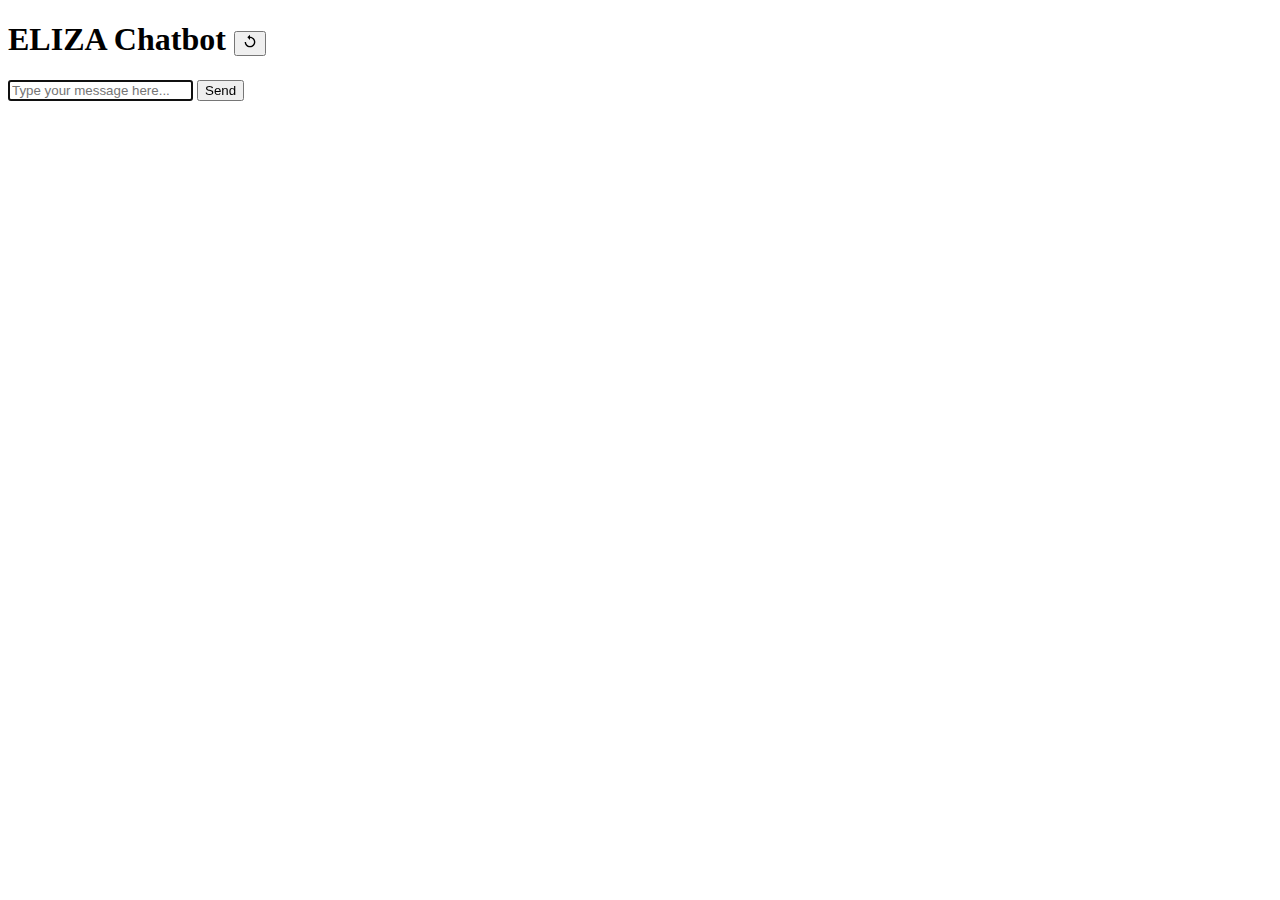
==== eliza/index.html @ 0de0b4c8 "Add additional imports" ====
<!DOCTYPE html>
<html lang="en">
<head>
    <meta charset="UTF-8">
    <meta name="viewport" content="width=device-width, initial-scale=1.0">
    <!-- Google Fonts for better typography -->
    <link href="https://fonts.googleapis.com/css2?family=Poppins:wght@300;500;700&display=swap" rel="stylesheet">
    <!-- Link to the new stylesheet -->
    <link rel="stylesheet" href="style.css">
    <title>ELIZA Chatbot</title>
</head>
<body>
    <div id="chat-container">
        <div id="chat-header">
            <h1>ELIZA Chatbot
                <button onclick="resetChat()" class="reset-button">
                    <svg xmlns="http://www.w3.org/2000/svg" width="16" height="16" viewBox="0 0 24 24" fill="currentColor">
                        <path d="M12 4V1L8 5l4 4V6c3.31 0 6 2.69 6 6s-2.69 6-6 6-6-2.69-6-6H4c0 4.42 3.58 8 8 8s8-3.58 8-8-3.58-8-8-8z"></path>
                    </svg>
                </button>
            </h1>
        </div>
        <div id="chat-box"></div>
        <div id="input-container">
            <input type="text" id="user-input" placeholder="Type your message here..." autofocus>
            <button onclick="processInput()">Send</button>

        </div>
    </div>
    <script src="eliza.js"></script>
</body>
</html>
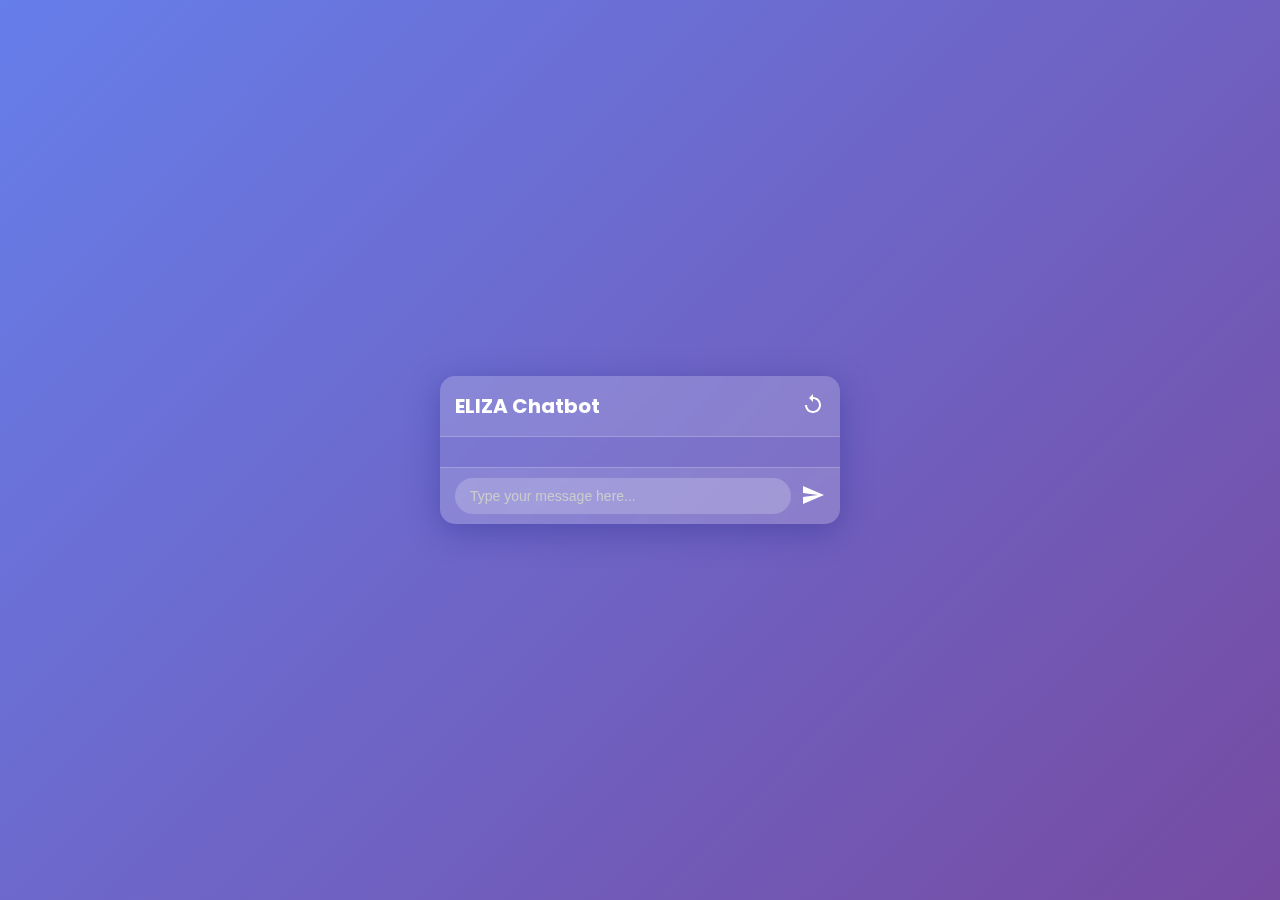
==== commit 321fc02a: "Add additional comments to HTML file" ====
--- a/eliza/index.html
+++ b/eliza/index.html
@@ -1,33 +1,48 @@
 <!DOCTYPE html>
 <html lang="en">
 <head>
+    <!-- Set character encoding to UTF-8 to ensure proper display of all characters -->
     <meta charset="UTF-8">
+    <!-- Ensures the page is responsive on all devices by setting the viewport -->
     <meta name="viewport" content="width=device-width, initial-scale=1.0">
-    <!-- Google Fonts for better typography -->
+    <!-- Google Fonts for enhanced typography: using 'Poppins' with weights 300, 500, and 700 for stylistic variety -->
     <link href="https://fonts.googleapis.com/css2?family=Poppins:wght@300;500;700&display=swap" rel="stylesheet">
-    <!-- Link to the new stylesheet -->
+    <!-- Link to external CSS file to separate styling from HTML structure -->
     <link rel="stylesheet" href="style.css">
+    <!-- Set page title to "ELIZA Chatbot" for better readability in the browser tab -->
     <title>ELIZA Chatbot</title>
 </head>
 <body>
+    <!-- Main container for chat application layout -->
     <div id="chat-container">
+        <!-- Chat header section for the title and reset button -->
         <div id="chat-header">
-            <h1>ELIZA Chatbot
-                <button onclick="resetChat()" class="reset-button">
-                    <svg xmlns="http://www.w3.org/2000/svg" width="16" height="16" viewBox="0 0 24 24" fill="currentColor">
-                        <path d="M12 4V1L8 5l4 4V6c3.31 0 6 2.69 6 6s-2.69 6-6 6-6-2.69-6-6H4c0 4.42 3.58 8 8 8s8-3.58 8-8-3.58-8-8-8z"></path>
-                    </svg>
-                </button>
-            </h1>
+            <!-- Title of the chatbot application -->
+            <h1>ELIZA Chatbot</h1>
+            <!-- Reset button to clear chat history, calling resetChat() function on click -->
+            <button onclick="resetChat()" class="reset-button" title="Reset Chat">
+                <!-- SVG icon representing a reset/restart action -->
+                <svg xmlns="http://www.w3.org/2000/svg" width="24" height="24" fill="#fff" viewBox="0 0 24 24">
+                    <path d="M12 4V1L8 5l4 4V6c3.31 0 6 2.69 6 6s-2.69 6-6 6-6-2.69-6-6H4c0 4.42 3.58 8 8 8s8-3.58 8-8-3.58-8-8-8z"/>
+                </svg>
+            </button>
         </div>
+        <!-- Container for displaying the chat messages -->
         <div id="chat-box"></div>
+        <!-- Input section for typing and sending messages -->
         <div id="input-container">
+            <!-- Text input where users type their messages, autofocus to enable typing immediately after page load -->
             <input type="text" id="user-input" placeholder="Type your message here..." autofocus>
-            <button onclick="processInput()">Send</button>
-
+            <!-- Send button to submit the user's message, triggers processInput() function on click -->
+            <button onclick="processInput()" class="send-button">
+                <!-- SVG icon representing a send action (like a paper plane) -->
+                <svg xmlns="http://www.w3.org/2000/svg" width="24" height="24" fill="#fff" viewBox="0 0 24 24">
+                    <path d="M2 21l21-9L2 3v7l15 2-15 2v7z"/>
+                </svg>
+            </button>
         </div>
     </div>
+    <!-- JavaScript file linked for chatbot functionality, to process and respond to user inputs -->
     <script src="eliza.js"></script>
 </body>
 </html>
-
--- a/eliza/style.css
+++ b/eliza/style.css
@@ -0,0 +1,187 @@
+
+* {
+    margin: 0;
+    padding: 0;
+    box-sizing: border-box;
+}
+
+/* Body style */
+body {
+    font-family: 'Poppins', sans-serif;
+    background: linear-gradient(135deg, #667eea 0%, #764ba2 100%);
+    display: flex;
+    justify-content: center;
+    align-items: center;
+    height: 100vh;
+}
+
+/* Chat container style */
+#chat-container {
+    width: 400px;
+    max-width: 90%;
+    background-color: rgba(255, 255, 255, 0.1);
+    backdrop-filter: blur(10px);
+    border-radius: 15px;
+    overflow: hidden;
+    box-shadow: 0 8px 32px 0 rgba(31, 38, 135, 0.37);
+    display: flex;
+    flex-direction: column;
+}
+
+/* Chat header */
+#chat-header {
+    display: flex;
+    justify-content: space-between;
+    align-items: center;
+    background-color: rgba(255, 255, 255, 0.1);
+    padding: 15px;
+    border-bottom: 1px solid rgba(255, 255, 255, 0.2);
+}
+
+#chat-header h1 {
+    font-size: 20px;
+    color: #fff;
+}
+
+.reset-button {
+    background: none;
+    border: none;
+    cursor: pointer;
+}
+
+.reset-button svg {
+    fill: #fff;
+    transition: transform 0.2s ease;
+}
+
+.reset-button:hover svg {
+    transform: rotate(90deg);
+}
+
+/* Chat box */
+#chat-box {
+    flex: 1;
+    padding: 15px;
+    overflow-y: auto;
+    display: flex;
+    flex-direction: column;
+}
+
+/* Messages styling */
+.message {
+    max-width: 80%;
+    margin-bottom: 15px;
+    padding: 10px 15px;
+    border-radius: 20px;
+    word-wrap: break-word;
+    position: relative;
+    animation: fadeIn 0.3s ease;
+}
+
+/* User messages */
+.message.user {
+    align-self: flex-end;
+    background: #fff;
+    color: #333;
+    border-bottom-right-radius: 5px;
+}
+
+.message.user::after {
+    content: '';
+    position: absolute;
+    bottom: 0;
+    right: -10px;
+    border-width: 10px 0 0 10px;
+    border-style: solid;
+    border-color: transparent transparent transparent #185a9d;
+}
+
+/* ELIZA's messages */
+.message.bot {
+    align-self: flex-start;
+    background: #fff;
+    color: #333;
+    border-bottom-left-radius: 5px;
+}
+
+.message.bot::after {
+    content: '';
+    position: absolute;
+    bottom: 0;
+    left: -10px;
+    border-width: 10px 10px 0 0;
+    border-style: solid;
+    border-color: transparent #fff transparent transparent;
+}
+
+/* Message timestamp */
+.message .timestamp {
+    display: block;
+    font-size: 10px;
+    color: #333;
+    margin-top: 5px;
+    text-align: right;
+}
+
+/* Input container */
+#input-container {
+    display: flex;
+    padding: 10px 15px;
+    background-color: rgba(255, 255, 255, 0.1);
+    border-top: 1px solid rgba(255, 255, 255, 0.2);
+}
+
+#user-input {
+    flex: 1;
+    padding: 10px 15px;
+    border: none;
+    border-radius: 30px;
+    font-size: 14px;
+    color: #fff;
+    background-color: rgba(255, 255, 255, 0.2);
+    outline: none;
+}
+
+#user-input::placeholder {
+    color: #ccc;
+}
+
+.send-button {
+    background: none;
+    border: none;
+    margin-left: 10px;
+    cursor: pointer;
+}
+
+.send-button svg {
+    fill: #fff;
+    transition: transform 0.2s ease;
+}
+
+.send-button:hover svg {
+    transform: scale(1.1);
+}
+
+/* Scrollbar styling */
+#chat-box::-webkit-scrollbar {
+    width: 5px;
+}
+
+#chat-box::-webkit-scrollbar-thumb {
+    background-color: rgba(255, 255, 255, 0.2);
+    border-radius: 10px;
+}
+
+/* Animations */
+@keyframes fadeIn {
+    from { opacity: 0; transform: translateY(10px); }
+    to { opacity: 1; transform: translateY(0); }
+}
+
+
+/* Animations */
+/* Reference: https://stackoverflow.com/questions/71758805/i-wish-this-animation-would-stay-on-the-page-for-a-few-seconds-and-then-fade-awa */
+@keyframes fadeIn {
+    from { opacity: 0; transform: translateY(10px); }
+    to { opacity: 1; transform: translateY(0); }
+}
